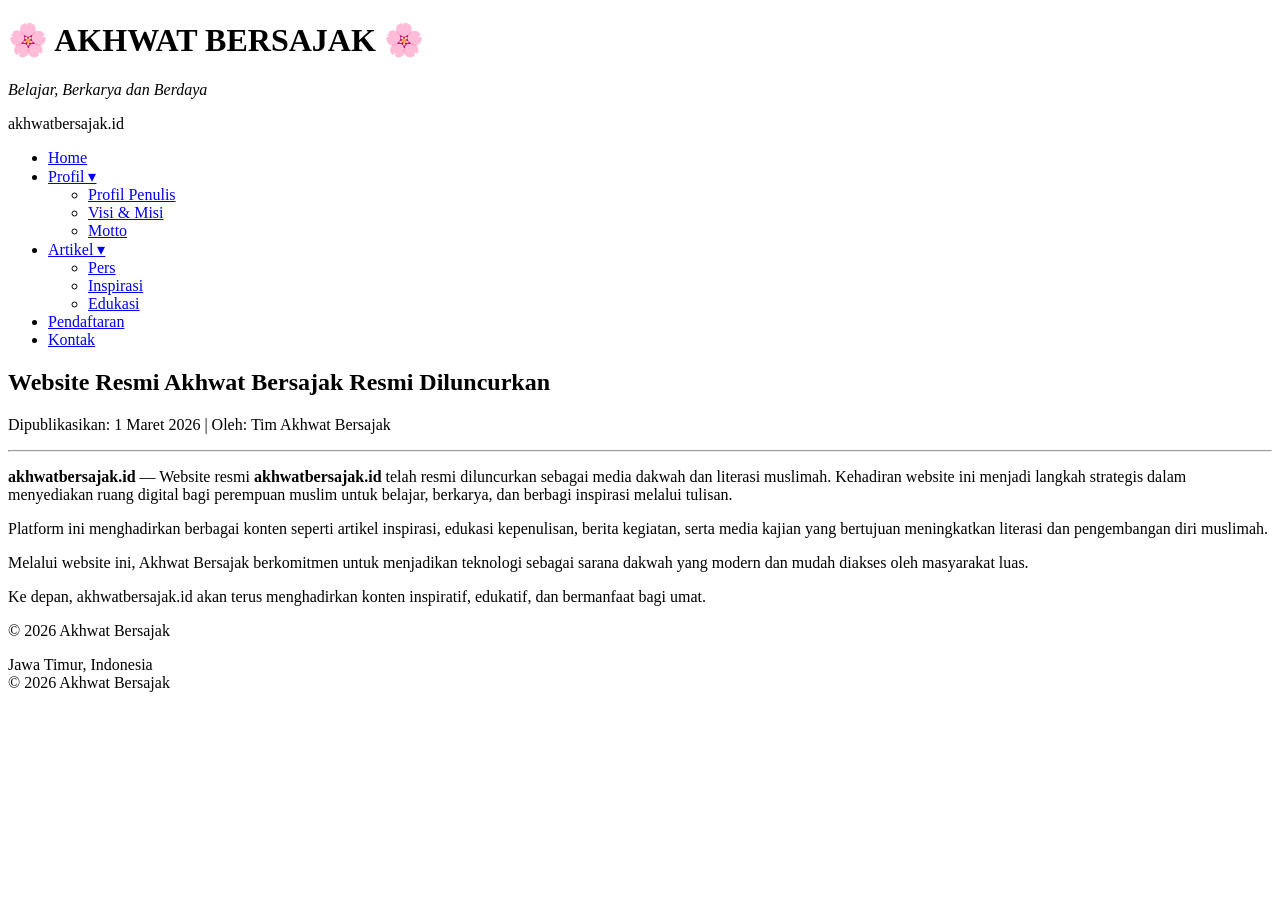
==== pers.html @ c23d5c07 "Add files via upload" ====
<!DOCTYPE html>
<html lang="id">
<head>
<meta charset="UTF-8">
<meta name="viewport" content="width=device-width, initial-scale=1.0">
<title>Artikel Pers - Akhwat Bersajak</title>

<link rel="stylesheet" href="css/style.css">

</head>
<body>

<header>

<h1>🌸 AKHWAT BERSAJAK 🌸</h1>
<p><em>Belajar, Berkarya dan Berdaya</em></p>

<nav class="navbar">

<div class="logo-text">akhwatbersajak.id</div>

<ul class="menu">

<li><a href="index.html">Home</a></li>

<li class="dropdown">
<a href="profil.html">Profil ▾</a>
<ul class="dropdown-content">
<li><a href="profil.html#profil">Profil Penulis</a></li>
<li><a href="profil.html#visi">Visi & Misi</a></li>
<li><a href="profil.html#motto">Motto</a></li>
</ul>
</li>

<li class="dropdown">
<a href="#">Artikel ▾</a>
<ul class="dropdown-content">
<li><a href="pers.html">Pers</a></li>
<li><a href="inspirasi.html">Inspirasi</a></li>
<li><a href="edukasi.html">Edukasi</a></li>
</ul>
</li>

<li><a href="pendaftaran.html">Pendaftaran</a></li>
<li><a href="kontak.html">Kontak</a></li>

</ul>

</nav>

</header>


<main>

<section class="section">

<h1 class="judul-artikel">
Website Resmi Akhwat Bersajak Resmi Diluncurkan
</h1>

<p class="meta">
Dipublikasikan: 1 Maret 2026 | Oleh: Tim Akhwat Bersajak
</p>

<hr>

<p>
<strong>akhwatbersajak.id</strong> — Website resmi <strong>akhwatbersajak.id</strong> telah resmi diluncurkan sebagai media dakwah dan literasi muslimah. Kehadiran website ini menjadi langkah strategis dalam menyediakan ruang digital bagi perempuan muslim untuk belajar, berkarya, dan berbagi inspirasi melalui tulisan.
</p>

<p>
Platform ini menghadirkan berbagai konten seperti artikel inspirasi, edukasi kepenulisan, berita kegiatan, serta media kajian yang bertujuan meningkatkan literasi dan pengembangan diri muslimah.
</p>

<p>
Melalui website ini, Akhwat Bersajak berkomitmen untuk menjadikan teknologi sebagai sarana dakwah yang modern dan mudah diakses oleh masyarakat luas.
</p>

<p>
Ke depan, akhwatbersajak.id akan terus menghadirkan konten inspiratif, edukatif, dan bermanfaat bagi umat.
</p>

<p class="copyright">
© 2026 Akhwat Bersajak
</p>

</section>

</main>


<footer>
Jawa Timur, Indonesia<br>
© 2026 Akhwat Bersajak
</footer>

</body>
</html>
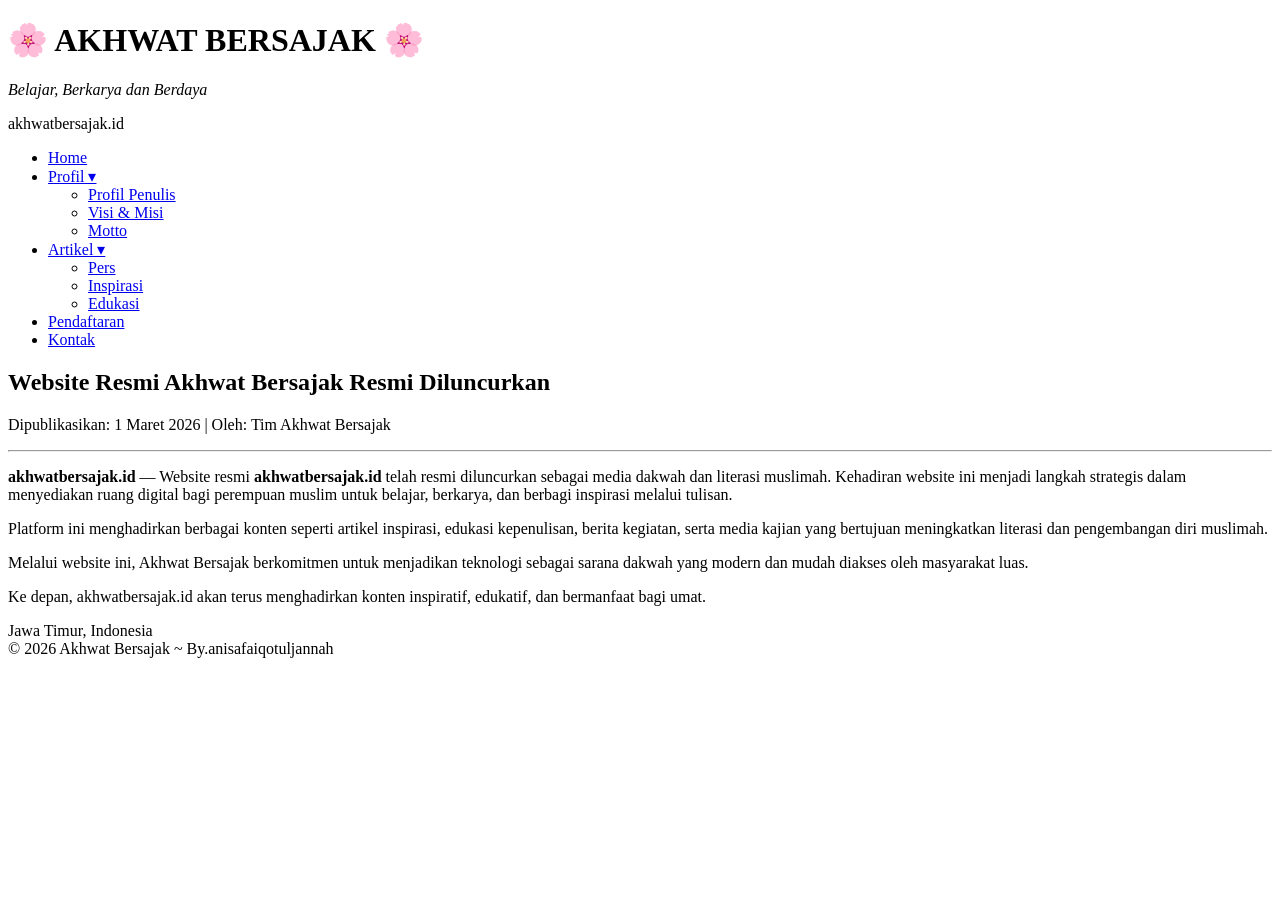
==== commit 77ff0af9: "Update pers.html" ====
--- a/pers.html
+++ b/pers.html
@@ -79,10 +79,7 @@
 
 <p>
 Ke depan, akhwatbersajak.id akan terus menghadirkan konten inspiratif, edukatif, dan bermanfaat bagi umat.
-</p>
 
-<p class="copyright">
-© 2026 Akhwat Bersajak
 </p>
 
 </section>
@@ -92,8 +89,9 @@
 
 <footer>
 Jawa Timur, Indonesia<br>
-© 2026 Akhwat Bersajak
+© 2026 Akhwat Bersajak ~ By.anisafaiqotuljannah
 </footer>
 
 </body>
-</html>+
+</html>
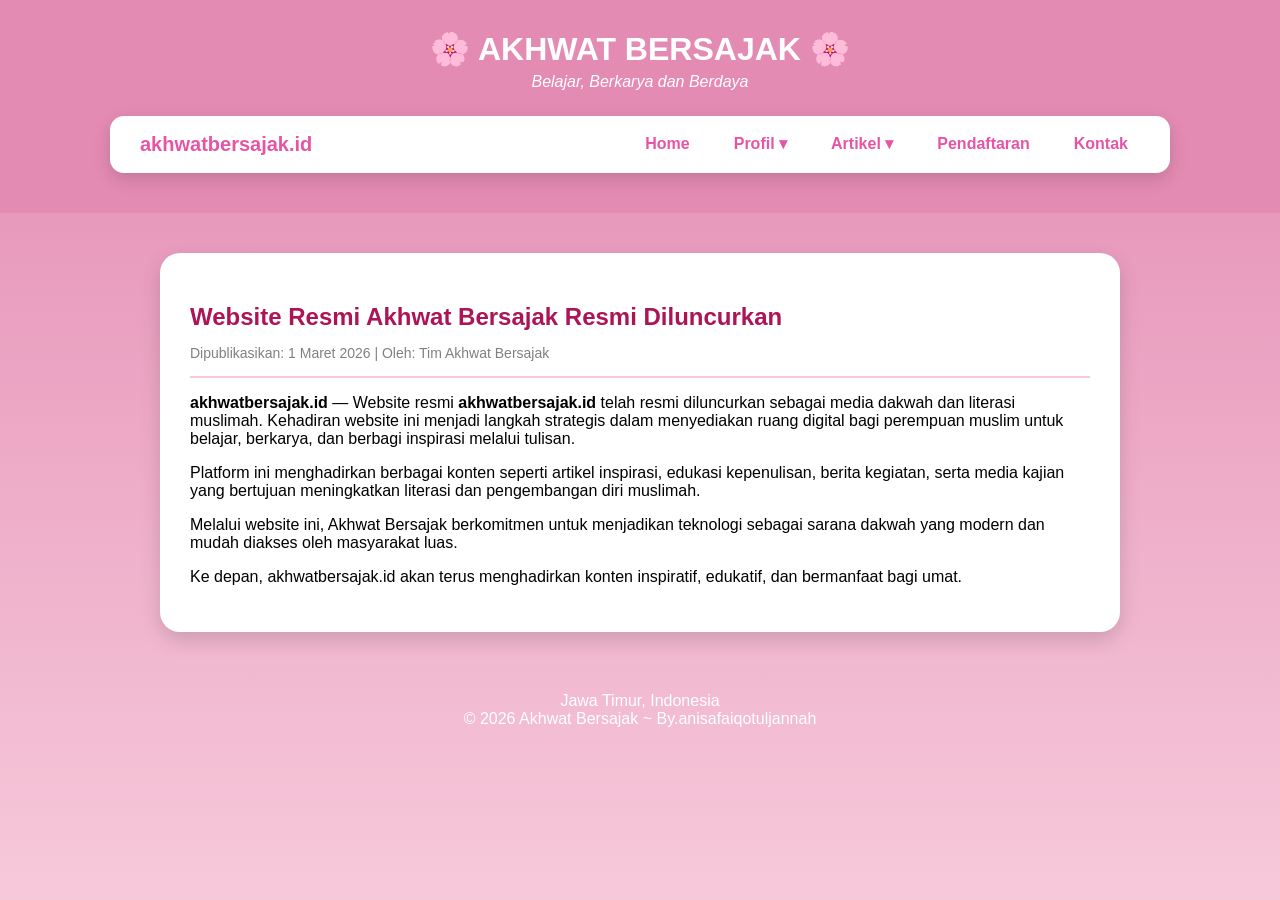
==== commit b7afd846: "Update pers.html" ====
--- a/pers.html
+++ b/pers.html
@@ -5,7 +5,7 @@
 <meta name="viewport" content="width=device-width, initial-scale=1.0">
 <title>Artikel Pers - Akhwat Bersajak</title>
 
-<link rel="stylesheet" href="css/style.css">
+<link rel="stylesheet" href="style.css">
 
 </head>
 <body>
@@ -95,3 +95,4 @@
 </body>
 
 </html>
+
--- a/style.css
+++ b/style.css
@@ -0,0 +1,353 @@
+/*RESET & BODY*/
+body{
+  margin:0;
+  font-family:'Segoe UI', Arial, sans-serif;
+  background: linear-gradient(to bottom, #e48bb3, #f6c9da);
+  min-height:100vh;
+}
+/* RESPONSIVE MOBILE */
+@media (max-width: 768px) {
+
+  body {
+    padding: 10px;
+  }
+
+  header {
+    text-align: center;
+  }
+
+  header img {
+    width: 120px;
+  }
+
+  h1 {
+    font-size: 28px;
+  }
+
+  nav {
+    flex-direction: column;
+    gap: 10px;
+  }
+
+  .container {
+    width: 100%;
+    padding: 15px;
+  }
+
+}
+
+/*HEADER*/
+header{
+  background:#e48bb3;
+  text-align:center;
+  padding:25px 10px 15px;
+  color:white;
+}
+
+.logo img{
+  width:120px;
+  display:block;
+  margin:0 auto 10px;
+}
+
+header h1{
+  margin:5px 0;
+}
+
+header p{
+  margin:0;
+}
+
+/*NAVBAR*/
+.navbar{
+  display:flex;
+  justify-content:space-between;
+  align-items:center;
+  background:white;
+  padding:14px 30px;
+  border-radius:14px;
+  margin:25px auto;
+  max-width:1000px;
+  box-shadow:0 6px 18px rgba(0,0,0,0.15);
+}
+
+.logo-text{
+  font-weight:bold;
+  font-size:20px;
+  color:#e754a6;
+}
+
+/*MENU*/
+.menu{
+  list-style:none;
+  display:flex;
+  gap:20px;
+  margin:0;
+  padding:0;
+}
+
+.menu li{
+  position:relative;
+}
+
+.menu a{
+  text-decoration:none;
+  color:#e754a6;
+  font-weight:600;
+  padding:8px 12px;
+  border-radius:8px;
+  transition:0.3s;
+}
+
+.menu a:hover{
+  background:#f6c9da;
+  color:#ad1457;
+}
+
+/*DROPDOWN*/
+.dropdown-content{
+  display:none;
+  position:absolute;
+  background:white;
+  min-width:200px;
+  box-shadow:0 4px 12px rgba(0,0,0,0.15);
+  border-radius:10px;
+  top:40px;
+  left:0;
+  padding:5px 0;
+  z-index:100;
+}
+
+.dropdown-content li{
+  list-style:none;
+}
+
+.dropdown-content a{
+  padding:10px 15px;
+}
+
+.dropdown:hover .dropdown-content{
+  display:block;
+}
+
+/*MAIN CONTENT BOX*/
+.section{
+  background:white;
+  max-width:900px;
+  margin:40px auto;
+  padding:30px;
+  border-radius:20px;
+  box-shadow:0 8px 20px rgba(0,0,0,0.15);
+}
+
+.section h2{
+  color:#e754a6;
+  margin-top:0;
+}
+
+/*IMAGE*/
+.section img{
+  border-radius:10px;
+  margin:10px 0;
+}
+
+/*TABLE*/
+table{
+  border-collapse:collapse;
+  width:100%;
+  margin-top:10px;
+}
+
+caption{
+  font-weight:bold;
+  margin-bottom:10px;
+}
+
+th{
+  background:#e754a6;
+  color:white;
+}
+
+th, td{
+  padding:10px;
+  border:1px solid #ddd;
+  text-align:center;
+}
+
+/* FORM */
+input, select, textarea{
+  width:100%;
+  padding:8px;
+  border-radius:8px;
+  border:1px solid #ccc;
+}
+
+button{
+  background:#e754a6;
+  color:white;
+  border:none;
+  padding:10px 15px;
+  border-radius:8px;
+  cursor:pointer;
+}
+
+button:hover{
+  background:#ad1457;
+}
+
+/*LIST*/
+ul, ol{
+  padding-left:20px;
+  line-height:1.8;
+}
+
+/*AUDIO*/
+.audio-box{
+  margin-top:15px;
+}
+
+/* FOOTER */
+footer{
+  text-align:center;
+  padding:20px;
+  color:white;
+  margin-top:30px;
+}
+/* ARTIKEL BERITA */
+
+.judul-artikel{
+color:#ad1457;
+margin-bottom:5px;
+}
+
+.meta{
+color:gray;
+font-size:14px;
+margin-bottom:10px;
+}
+
+hr{
+border:none;
+height:2px;
+background:#f6c9da;
+margin:15px 0;
+}
+
+.copyright{
+margin-top:20px;
+font-style:italic;
+color:gray;
+}
+/* kartu berita */
+.card{
+background:white;
+padding:20px;
+border-radius:15px;
+box-shadow:0 5px 15px rgba(0,0,0,0.1);
+margin-top:15px;
+}
+
+.card h3{
+color:#ad1457;
+margin-bottom:10px;
+}
+
+/* tombol */
+.btn{
+display:inline-block;
+margin-top:10px;
+padding:10px 18px;
+background:#e91e63;
+color:white;
+text-decoration:none;
+border-radius:8px;
+}
+
+.btn:hover{
+background:#c2185b;
+}
+/* tombol daftar */
+.btn-daftar{
+  background: linear-gradient(to right, #ffd54f, #ffca28);
+  color:#333 !important;
+  padding:8px 18px;
+  border-radius:20px;
+  font-weight:bold;
+  box-shadow:0 4px 10px rgba(0,0,0,0.2);
+  transition:0.3s;
+}
+
+.btn-daftar:hover{
+  background: linear-gradient(to right, #ffca28, #ffb300);
+  transform:translateY(-2px);
+
+}
+
+/*RESPONSIVE MOBILE*/
+@media (max-width: 768px) {
+
+  body {
+    padding: 10px;
+  }
+
+  header {
+    text-align: center;
+    padding: 20px 10px;
+  }
+
+  header img {
+    width: 120px;
+  }
+
+  h1 {
+    font-size: 22px;
+  }
+
+  /* Navbar jadi vertikal */
+  nav {
+    flex-direction: column;
+    gap: 10px;
+    padding: 15px;
+  }
+
+  nav a {
+    display: block;
+    width: 100%;
+    text-align: center;
+  }
+
+  /* tombol pendaftaran */
+  .btn-daftar {
+    width: 100%;
+    text-align: center;
+  }
+
+  /* card / container */
+  .container,
+  .card,
+  section {
+    width: 100%;
+    margin: 10px 0;
+    padding: 15px;
+  }
+
+  /* tabel agar tidak keluar layar */
+  table {
+    width: 100%;
+    font-size: 14px;
+  }
+
+  th, td {
+    padding: 8px;
+  }
+
+  /* form input */
+  input,
+  select,
+  textarea,
+  button {
+    width: 100%;
+    box-sizing: border-box;
+  }
+
+}
